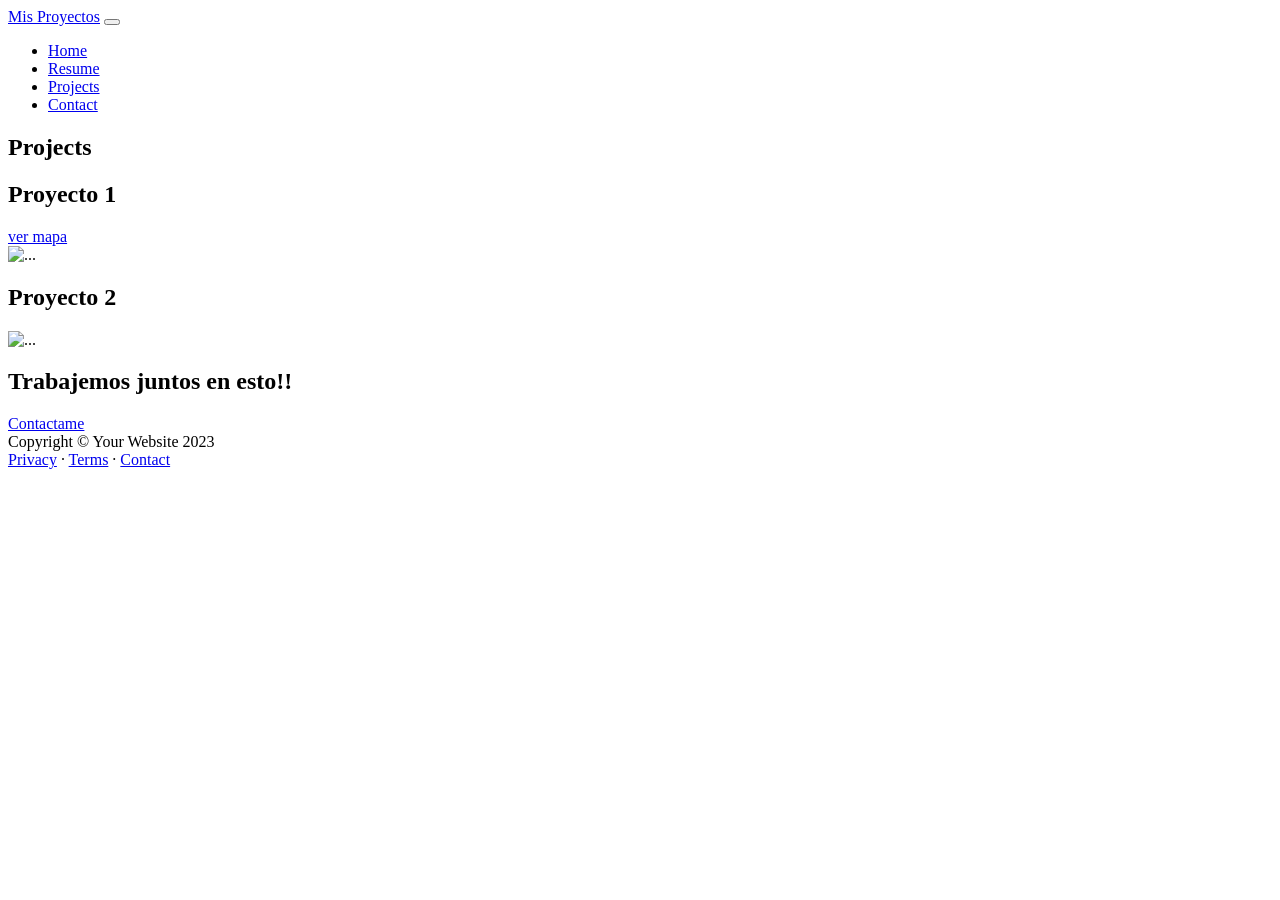
==== projects.html @ 9437ea17 "Add files via upload" ====
<!DOCTYPE html>
<html lang="en">
  <head>
    <meta charset="utf-8" />
    <meta
      name="viewport"
      content="width=device-width, initial-scale=1, shrink-to-fit=no"
    />
    <meta name="description" content="" />
    <meta name="author" content="" />
    <title>Modern Business - Start Bootstrap Template</title>
    <!-- Favicon-->
    <link rel="icon" type="image/x-icon" href="assets/favicon.ico" />
    <!-- Custom Google font-->
    <link rel="preconnect" href="https://fonts.googleapis.com" />
    <link rel="preconnect" href="https://fonts.gstatic.com" crossorigin />
    <link
      href="https://fonts.googleapis.com/css2?family=Plus+Jakarta+Sans:wght@100;200;300;400;500;600;700;800;900&amp;display=swap"
      rel="stylesheet"
    />
    <!-- Bootstrap icons-->
    <link
      href="https://cdn.jsdelivr.net/npm/bootstrap-icons@1.8.1/font/bootstrap-icons.css"
      rel="stylesheet"
    />
    <!-- Core theme CSS (includes Bootstrap)-->
    <link href="css/styles.css" rel="stylesheet" />
  </head>
  <body class="d-flex flex-column h-100 bg-light">
    <main class="flex-shrink-0">
      <!-- Navigation-->
      <nav class="navbar navbar-expand-lg navbar-light bg-white py-3">
        <div class="container px-5">
          <a class="navbar-brand" href="index.html"
            ><span class="fw-bolder text-primary"> Mis Proyectos</span></a
          >
          <button
            class="navbar-toggler"
            type="button"
            data-bs-toggle="collapse"
            data-bs-target="#navbarSupportedContent"
            aria-controls="navbarSupportedContent"
            aria-expanded="false"
            aria-label="Toggle navigation"
          >
            <span class="navbar-toggler-icon"></span>
          </button>
          <div class="collapse navbar-collapse" id="navbarSupportedContent">
            <ul class="navbar-nav ms-auto mb-2 mb-lg-0 small fw-bolder">
              <li class="nav-item">
                <a class="nav-link" href="index.html">Home</a>
              </li>
              <li class="nav-item">
                <a class="nav-link" href="resume.html">Resume</a>
              </li>
              <li class="nav-item">
                <a class="nav-link" href="projects.html">Projects</a>
              </li>
              <li class="nav-item">
                <a class="nav-link" href="contact.html">Contact</a>
              </li>
            </ul>
          </div>
        </div>
      </nav>
      <!-- Projects Section-->
      <section class="py-5">
        <div class="container px-5 mb-5">
          <div class="text-center mb-5">
            <h1 class="display-5 fw-bolder mb-0">
              <span class="text-gradient d-inline">Projects</span>
            </h1>
          </div>
          <div class="row gx-5 justify-content-center">
            <div class="col-lg-11 col-xl-9 col-xxl-8">
              <!-- Project Card 1-->
              <div class="card overflow-hidden shadow rounded-4 border-0 mb-5">
                <div class="card-body p-0">
                  <div class="d-flex align-items-center">
                    <div class="p-5">
                      <h2 class="fw-bolder">Proyecto 1</h2>
                      <link rel="stylesheet" />
                      <a href="https://st24030102-a11y.github.io/project_aura/"
                        >ver mapa</a
                      >
                    </div>
                    <img
                      class="img-fluid"
                      src="https://dummyimage.com/300x400/343a40/6c757d"
                      alt="..."
                    />
                  </div>
                </div>
              </div>
              <!-- Project Card 2-->
              <div class="card overflow-hidden shadow rounded-4 border-0">
                <div class="card-body p-0">
                  <div class="d-flex align-items-center">
                    <div class="p-5">
                      <h2 class="fw-bolder">Proyecto 2</h2>
                    </div>
                    <img
                      class="img-fluid"
                      src="https://dummyimage.com/300x400/343a40/6c757d"
                      alt="..."
                    />
                  </div>
                </div>
              </div>
            </div>
          </div>
        </div>
      </section>
      <!-- Call to action section-->
      <section class="py-5 bg-gradient-primary-to-secondary text-white">
        <div class="container px-5 my-5">
          <div class="text-center">
            <h2 class="display-4 fw-bolder mb-4">
              Trabajemos juntos en esto!!
            </h2>
            <a
              class="btn btn-outline-light btn-lg px-5 py-3 fs-6 fw-bolder"
              href="contact.html"
              >Contactame</a
            >
          </div>
        </div>
      </section>
    </main>
    <!-- Footer-->
    <footer class="bg-white py-4 mt-auto">
      <div class="container px-5">
        <div
          class="row align-items-center justify-content-between flex-column flex-sm-row"
        >
          <div class="col-auto">
            <div class="small m-0">Copyright &copy; Your Website 2023</div>
          </div>
          <div class="col-auto">
            <a class="small" href="#!">Privacy</a>
            <span class="mx-1">&middot;</span>
            <a class="small" href="#!">Terms</a>
            <span class="mx-1">&middot;</span>
            <a class="small" href="#!">Contact</a>
          </div>
        </div>
      </div>
    </footer>
    <!-- Bootstrap core JS-->
    <script src="https://cdn.jsdelivr.net/npm/bootstrap@5.2.3/dist/js/bootstrap.bundle.min.js"></script>
    <!-- Core theme JS-->
    <script src="js/scripts.js"></script>
  </body>
</html>
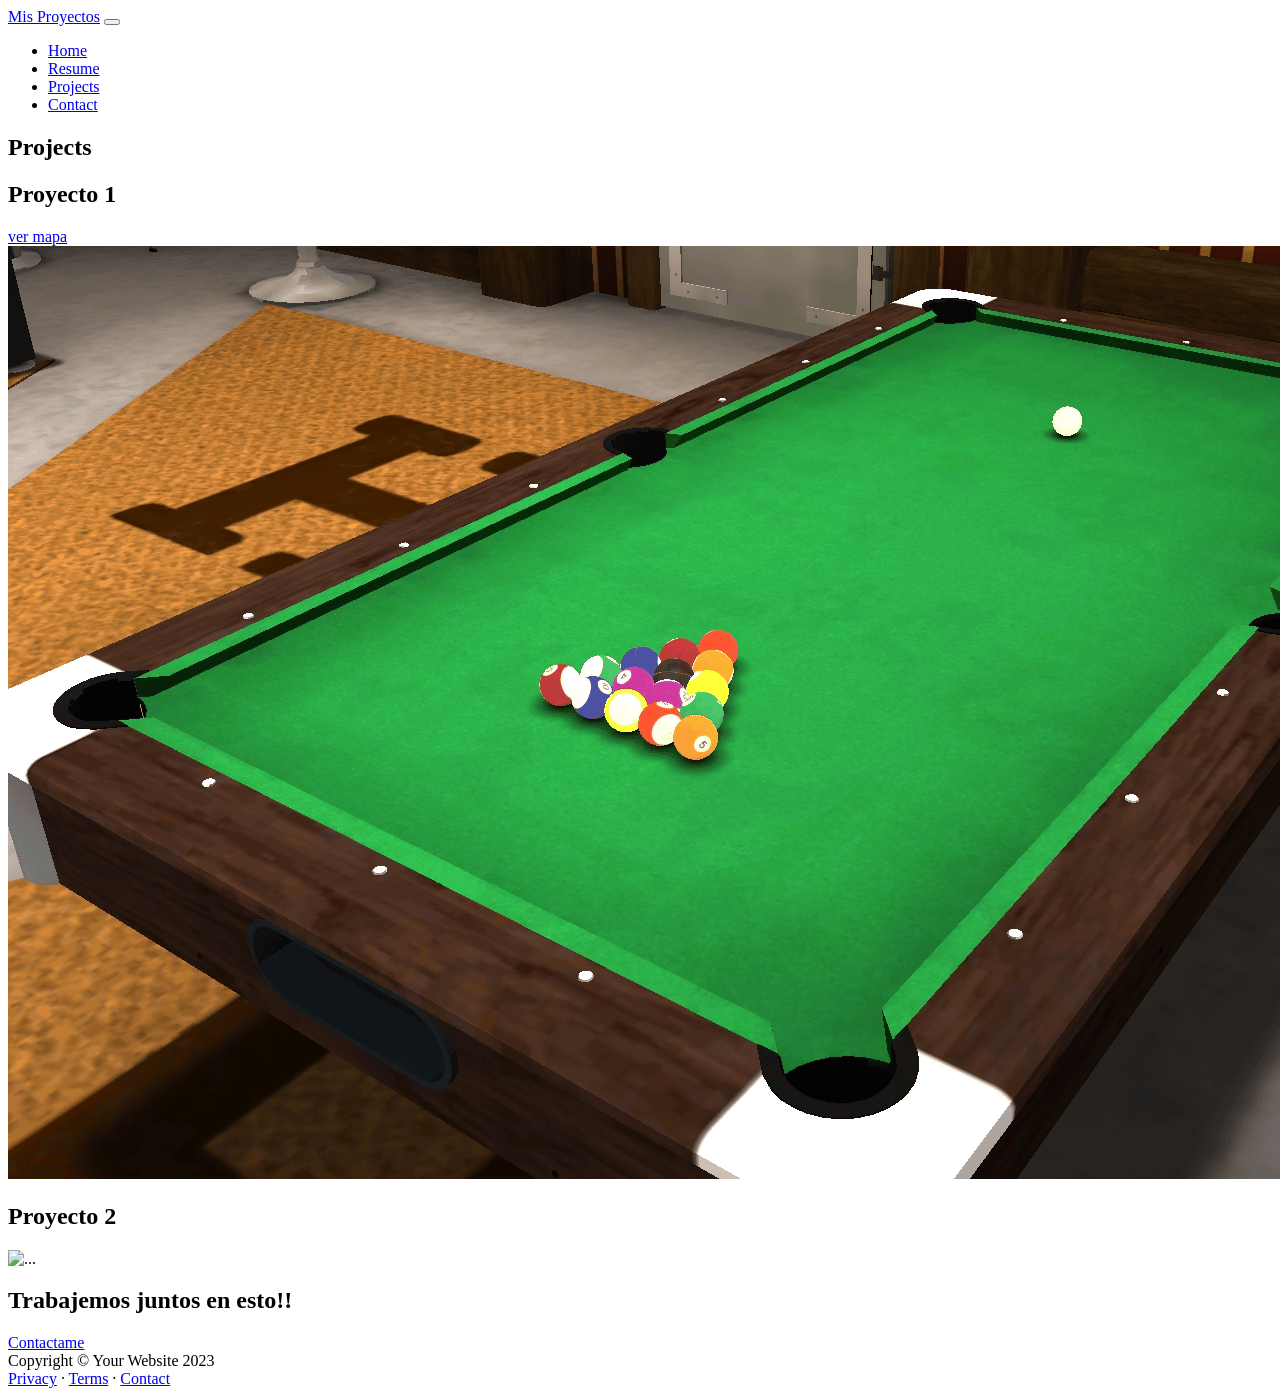
==== commit 88f4688f: "Add files via upload" ====
--- a/projects.html
+++ b/projects.html
@@ -80,15 +80,11 @@
                     <div class="p-5">
                       <h2 class="fw-bolder">Proyecto 1</h2>
                       <link rel="stylesheet" />
-                      <a href="https://st24030102-a11y.github.io/project_aura/"
+                      <a href="https://st24030102-a11y.github.io/project_map/"
                         >ver mapa</a
                       >
                     </div>
-                    <img
-                      class="img-fluid"
-                      src="https://dummyimage.com/300x400/343a40/6c757d"
-                      alt="..."
-                    />
+                    <img class="img-fluid" src="assets/billar.png" alt="..." />
                   </div>
                 </div>
               </div>
